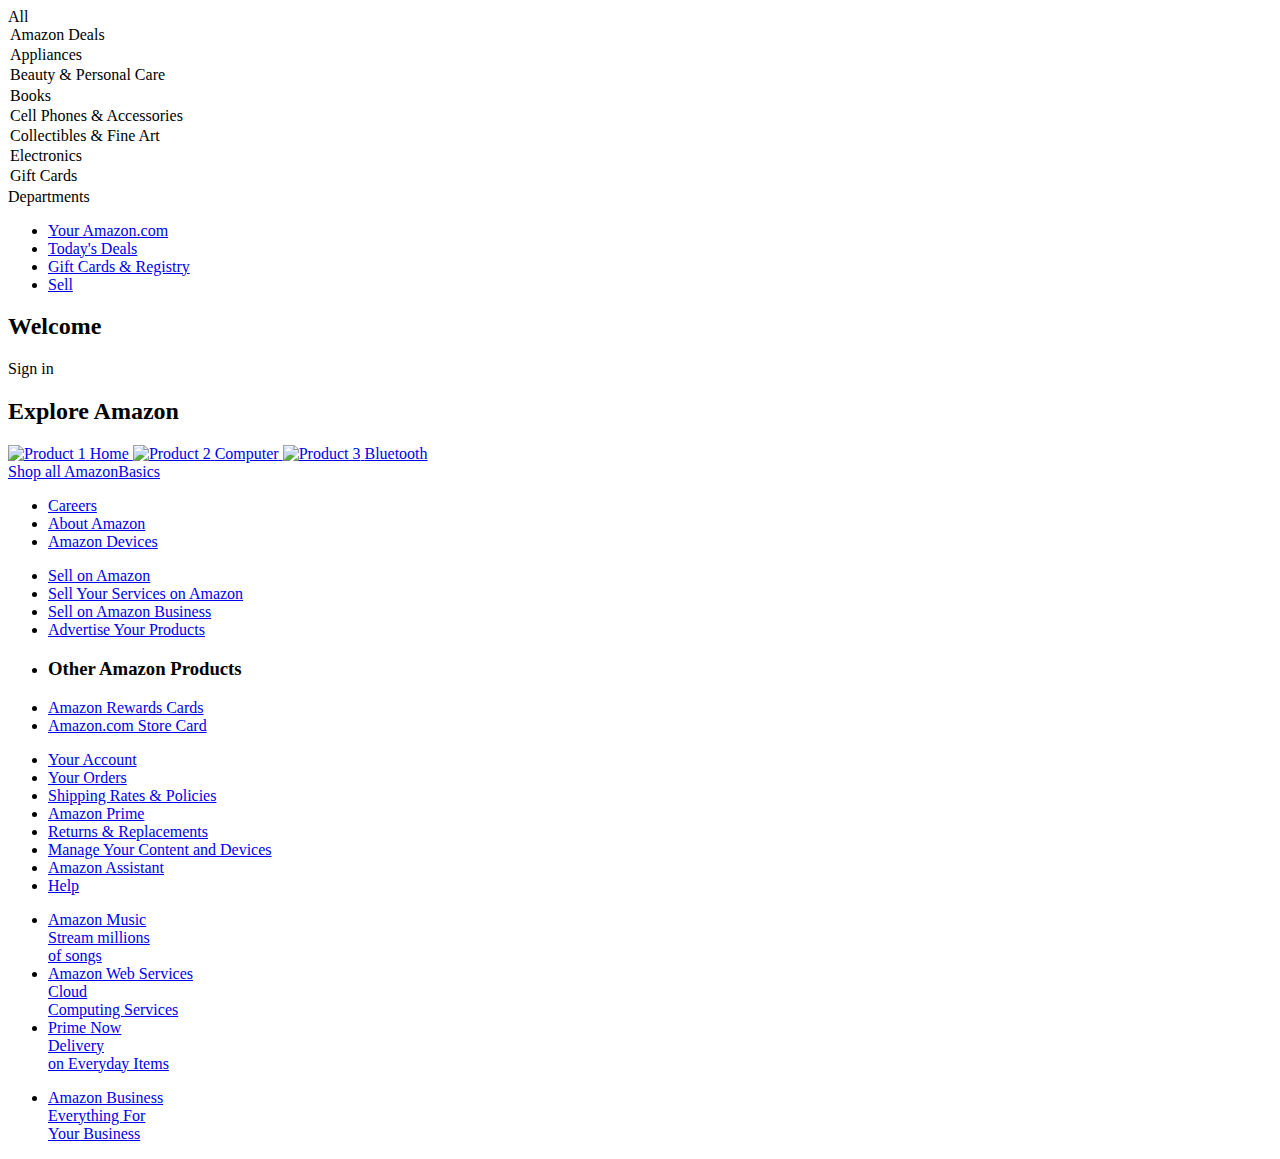
==== index.html @ 5ff18f91 "index.html created online with Bitbucket" ====
<!DOCTYPE html>
<html>

<head>
  <meta charset="utf-8">
  <meta name="viewport" content="width=device-width, initial-scale=1">
  <title>Amazon.com: Online Shopping</title>
 <link rel="stylesheet" href="https://maxcdn.bootstrapcdn.com/bootstrap/3.3.7/css/bootstrap.min.css" integrity="sha384-BVYiiSIFeK1dGmJRAkycuHAHRg32OmUcww7on3RYdg4Va+PmSTsz/K68vbdEjh4u"     
  <link rel="stylesheet" href="css/style.css"/>
</head>

<body>
 
  <header>
    <div class="nav-right">
      </div>
        <div id="nav-search">
          <form>
            <div class="nav-left">
              <span class="nav-search-label">All</span>
                <option value="warehouse deals">Amazon Deals</option>
                <option value="appliances">Appliances</option>
                <option value="beauty">Beauty &amp; Personal Care</option>
                <option value="books">Books</option>
                <option value="mobile">Cell Phones &amp; Accessories</option>
                <option value="collectibles">Collectibles &amp; Fine Art</option>
                <option value="electronics">Electronics</option>
                <option value="gift-cards">Gift Cards</option>
                 </select>
            </div>
          </form>
    </div>

    <nav id="nav-main">
      <div class="nav-left">
        <div class="nav-shop">
            Departments
          </a>
        </div>
      </div>
       </div>
      <div class="nav-fill">
        <ul>
          <li><a href="#">Your Amazon.com</a></li>
          <li><a href="#">Today's Deals</a></li>
          <li><a href="#">Gift Cards &amp; Registry</a></li>
          <li><a href="#">Sell</a></li>
        </ul>
      </div>
    </nav>
  </header>
<section id="products">
        <div class="col text-center" id="welcome">
              <h2>Welcome</h2>
              <p>Sign in</p>
            </div>
          </div>
            <div class="col" id="Products">
              <h2>Explore Amazon</h2>
              <a href="#" class="thumbnail text-center">
                <img src="img/product_1.jpg" alt="Product 1">
                <span class="caption">Home</span>
              </a>
              <a href="#" class="thumbnail text-center">
                <img src="img/product_3.jpg" alt="Product 2">
                <span class="caption">Computer</span>
              </a>

              <a href="#" class="thumbnail text-center">
                <img src="img/product_4.jpg" alt="Product 3">
                <span class="caption">Bluetooth</span>
              </a><div class="footer">
                <a href="#">Shop all AmazonBasics</a>
              </div>
            </div>
            </div>
          </div>
      </div>
    </div>
  </section>
<div class="middle">
      <div class="center">
        <ul>
          <li><a href="#">Careers</a></li>
          <li><a href="#">About Amazon</a></li>
          <li><a href="#">Amazon Devices</a></li>
        </ul>
        <ul>
          <li><a href="#">Sell on Amazon</a></li>
          <li><a href="#">Sell Your Services on Amazon</a></li>
          <li><a href="#">Sell on Amazon Business</a></li>
          <li><a href="#">Advertise Your Products</a></li>
        </ul>
        <ul>
          <li><h3>Other Amazon Products</h3></li>
          <li><a href="#">Amazon Rewards Cards</a></li>
          <li><a href="#">Amazon.com Store Card</a></li>
        </ul>
        <ul>
          <li><a href="#">Your Account</a></li>
          <li><a href="#">Your Orders</a></li>
          <li><a href="#">Shipping Rates &amp; Policies</a></li>
          <li><a href="#">Amazon Prime</a></li>
          <li><a href="#">Returns &amp; Replacements</a></li>
          <li><a href="#">Manage Your Content and Devices</a></li>
          <li><a href="#">Amazon Assistant</a></li>
          <li><a href="#">Help</a></li>
        </ul>
      </div>
    </div>

    <div class="bottom">
      <div class="center">
        <ul>
          <li><a href="#">Amazon Music<br/><span>Stream millions<br> of songs</span></a></li>
          <li><a href="#">Amazon Web Services<br/><span> Cloud<br> Computing Services</span></a></li>
          <li><a href="#">Prime Now<br/><span>Delivery<br> on Everyday Items</span></a></li>
        </ul>
        <ul>
          <li><a href="#">Amazon Business<br/><span>Everything For<br> Your Business</span></a></li>
        </ul>

           </div>
  </footer>

</body>
</html>
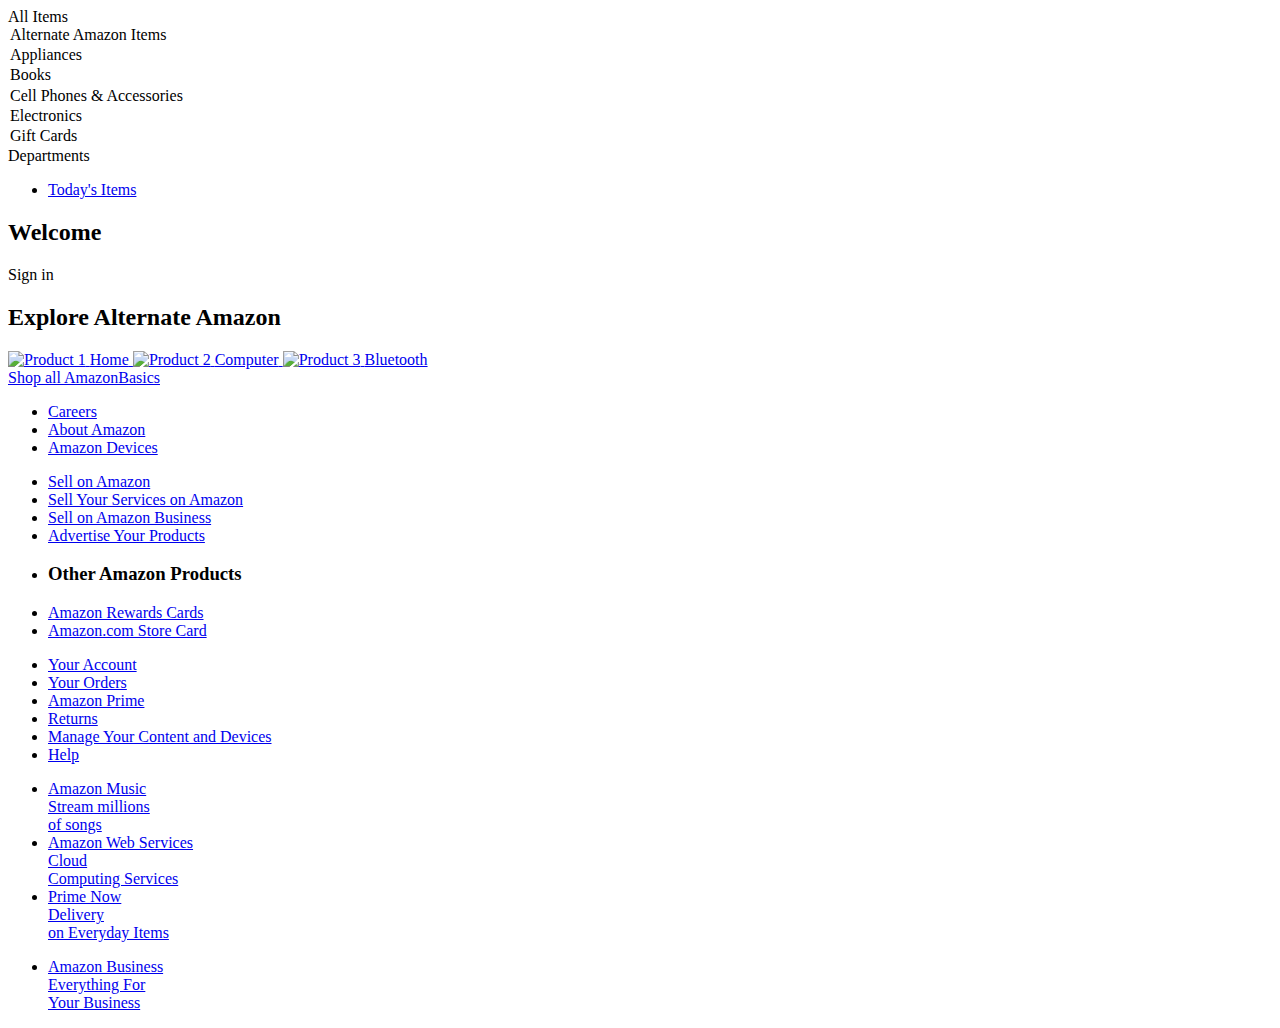
==== commit 77d9b049: "index.html edited online with Bitbucket" ====
--- a/index.html
+++ b/index.html
@@ -4,9 +4,8 @@
 <head>
   <meta charset="utf-8">
   <meta name="viewport" content="width=device-width, initial-scale=1">
-  <title>Amazon.com: Online Shopping</title>
+  <title>Alternate Amazon Website</title>
  <link rel="stylesheet" href="https://maxcdn.bootstrapcdn.com/bootstrap/3.3.7/css/bootstrap.min.css" integrity="sha384-BVYiiSIFeK1dGmJRAkycuHAHRg32OmUcww7on3RYdg4Va+PmSTsz/K68vbdEjh4u"     
-  <link rel="stylesheet" href="css/style.css"/>
 </head>
 
 <body>
@@ -17,13 +16,11 @@
         <div id="nav-search">
           <form>
             <div class="nav-left">
-              <span class="nav-search-label">All</span>
-                <option value="warehouse deals">Amazon Deals</option>
+              <span class="nav-search-label">All Items</span>
+                <option value="warehouse deals">Alternate Amazon Items</option>
                 <option value="appliances">Appliances</option>
-                <option value="beauty">Beauty &amp; Personal Care</option>
                 <option value="books">Books</option>
                 <option value="mobile">Cell Phones &amp; Accessories</option>
-                <option value="collectibles">Collectibles &amp; Fine Art</option>
                 <option value="electronics">Electronics</option>
                 <option value="gift-cards">Gift Cards</option>
                  </select>
@@ -41,10 +38,7 @@
        </div>
       <div class="nav-fill">
         <ul>
-          <li><a href="#">Your Amazon.com</a></li>
-          <li><a href="#">Today's Deals</a></li>
-          <li><a href="#">Gift Cards &amp; Registry</a></li>
-          <li><a href="#">Sell</a></li>
+          <li><a href="#">Today's Items</a></li>
         </ul>
       </div>
     </nav>
@@ -56,7 +50,7 @@
             </div>
           </div>
             <div class="col" id="Products">
-              <h2>Explore Amazon</h2>
+              <h2>Explore Alternate Amazon</h2>
               <a href="#" class="thumbnail text-center">
                 <img src="img/product_1.jpg" alt="Product 1">
                 <span class="caption">Home</span>
@@ -99,11 +93,9 @@
         <ul>
           <li><a href="#">Your Account</a></li>
           <li><a href="#">Your Orders</a></li>
-          <li><a href="#">Shipping Rates &amp; Policies</a></li>
           <li><a href="#">Amazon Prime</a></li>
-          <li><a href="#">Returns &amp; Replacements</a></li>
+          <li><a href="#">Returns</a></li>
           <li><a href="#">Manage Your Content and Devices</a></li>
-          <li><a href="#">Amazon Assistant</a></li>
           <li><a href="#">Help</a></li>
         </ul>
       </div>
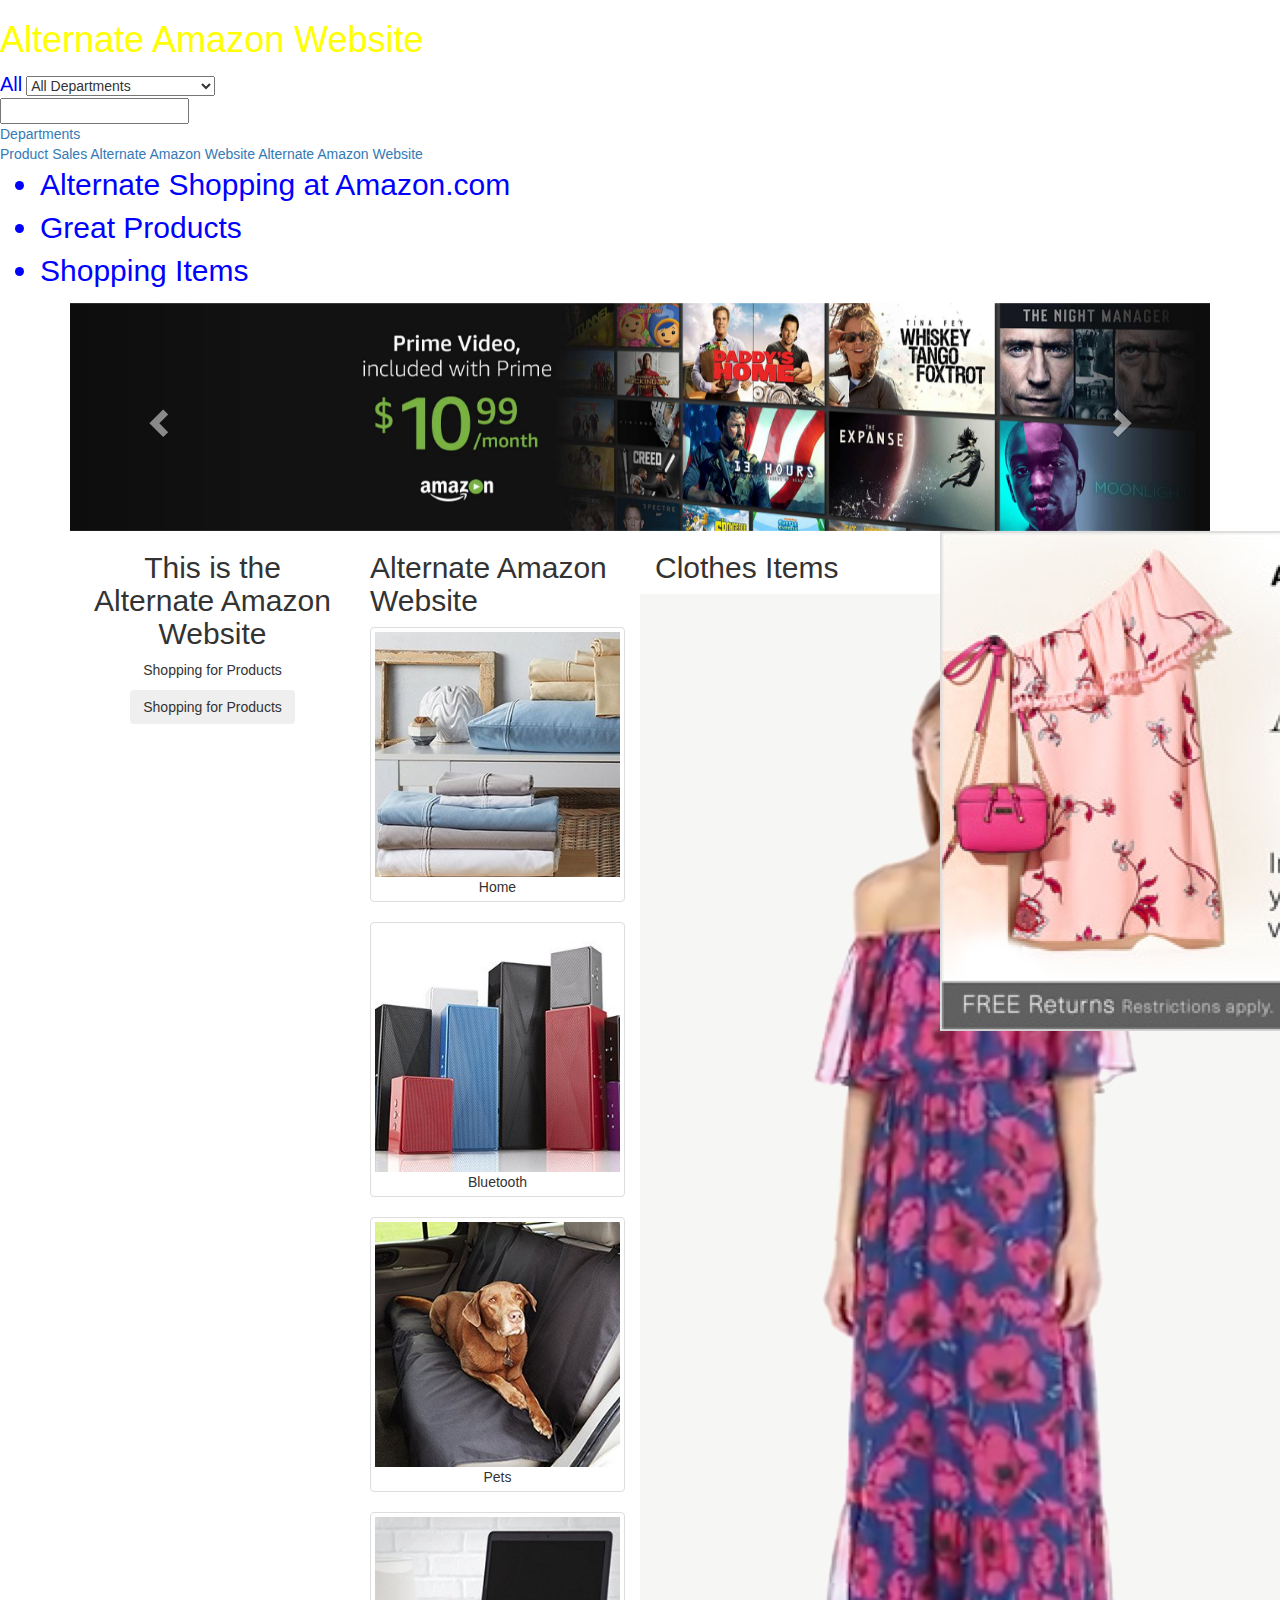
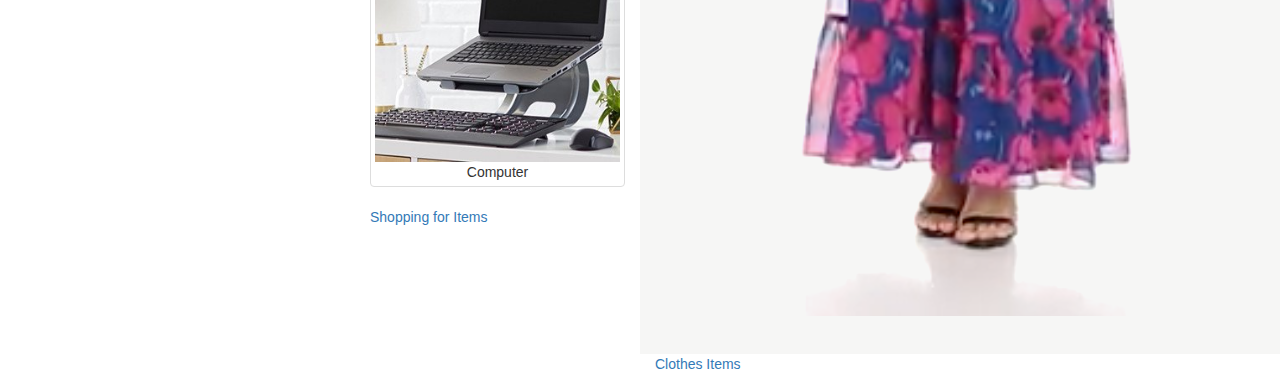
==== commit a8cc7a8c: "Add files via upload" ====
--- a/index.html
+++ b/index.html
@@ -1,119 +1,194 @@
 <!DOCTYPE html>
 <html>
-
 <head>
   <meta charset="utf-8">
   <meta name="viewport" content="width=device-width, initial-scale=1">
   <title>Alternate Amazon Website</title>
- <link rel="stylesheet" href="https://maxcdn.bootstrapcdn.com/bootstrap/3.3.7/css/bootstrap.min.css" integrity="sha384-BVYiiSIFeK1dGmJRAkycuHAHRg32OmUcww7on3RYdg4Va+PmSTsz/K68vbdEjh4u"     
+  <link rel="stylesheet" href="https://maxcdn.bootstrapcdn.com/bootstrap/3.3.7/css/bootstrap.min.css" integrity="sha384-BVYiiSIFeK1dGmJRAkycuHAHRg32OmUcww7on3RYdg4Va+PmSTsz/K68vbdEjh4u" crossorigin="anonymous">
+  <link rel="stylesheet" href="css/style.css"/>
 </head>
 
 <body>
- 
+  <a id="banner" href="#"></a>
   <header>
-    <div class="nav-right">
+    <a id="nav-top"></a>
+    <div id="nav-belt">
+          <h1 style="color:yellow;" >Alternate Amazon Website</h1>
+      <div class="nav-right">
       </div>
+      <div class="nav-fill">
         <div id="nav-search">
           <form>
             <div class="nav-left">
-              <span class="nav-search-label">All Items</span>
-                <option value="warehouse deals">Alternate Amazon Items</option>
+              <span class="nav-search-label" style="color:blue;font-size:20px;">All</span>
+              <i class="fa fa-caret-down" aria-hidden="true"></i>
+              <select id="nav-search-select">
+                <option selected="selected" value="aps">All Departments</option>
+                <option value="alexa-skills">Alexa Skills</option>
+                <option value="instant-video">Amazon Video</option>
+                <option value="warehouse-deals">Amazon Warehouse Deals</option>
                 <option value="appliances">Appliances</option>
-                <option value="books">Books</option>
-                <option value="mobile">Cell Phones &amp; Accessories</option>
+                <option value="mobile-apps">Apps &amp; Games</option>
                 <option value="electronics">Electronics</option>
                 <option value="gift-cards">Gift Cards</option>
-                 </select>
+                <option value="grocery">Grocery &amp; Gourmet Food</option>
+                <option value="handmade">Handmade</option>
+                <option value="sporting">Sports &amp; Outdoors</option>
+              </select>
+            </div>
+            <div class="nav-fill">
+              <input type="text" autocomplete="off">
             </div>
           </form>
+        </div>
+      </div>
     </div>
 
     <nav id="nav-main">
       <div class="nav-left">
         <div class="nav-shop">
+          <a class="nav-a" href="#">
             Departments
+            <i class="fa fa-caret-down" aria-hidden="true"></i>
           </a>
         </div>
       </div>
-       </div>
-      <div class="nav-fill">
+      <div class="nav-right">
+        <a class="nav-a" href="#">
+          
+          
+        </a>
+
+        <a class="nav-a" href="#">
+         
+          <i class="fa fa-caret-down" aria-hidden="true"></i>
+        </a>
+
+        <a class="nav-a" href="#">
+          Product Sales
+        </a>
+
+        <a  href="#">
+          Alternate Amazon Website
+        </a>
+
+        <a  href="#">
+          Alternate Amazon Website
+        </a>
+      </div>
+      <div class="nav-fill" >
         <ul>
-          <li><a href="#">Today's Items</a></li>
+          <li style="color:blue;font-size:30px;"><a style="color:blue;font-size:30px;"href="#">Alternate Shopping at Amazon.com</a></li>
+          <li style="color:blue;font-size:30px;"><a style="color:blue;font-size:30px;"href="#">Great Products</a></li>
+          <li style="color:blue;font-size:30px;"><a style="color:blue;font-size:30px;"href="#">Shopping Items</a></li>
         </ul>
       </div>
     </nav>
   </header>
-<section id="products">
-        <div class="col text-center" id="welcome">
-              <h2>Welcome</h2>
-              <p>Sign in</p>
+
+  <section id="promo">
+    <div class="container">
+      <div class="row">
+        <div class="col-lg-12">
+          <div id="promo-carousel" class="carousel slide" data-ride="carousel">
+            <div class="carousel-inner" role="listbox">
+              <div class="item active">
+                <img src="img/slide_1.jpg">
+              </div>
+              <div class="item">
+                <img src="img/slide_2.jpg">
+              </div>
+              <div class="item">
+                <img src="img/slide_3.jpg">
+              </div>
+              <div class="item">
+                <img src="img/slide_4.jpg">
+              </div>
+              <div class="item">
+                <img src="img/slide_5.jpg">
+              </div>
+              <div class="item">
+                <img src="img/slide_6.jpg">
+              </div>
+              <div class="item">
+                <img src="img/slide_7.jpg">
+              </div>
+            </div>
+
+            <!-- Controls -->
+            <a class="left carousel-control" href="#promo-carousel" role="button" data-slide="prev">
+              <span class="glyphicon glyphicon-chevron-left" aria-hidden="true"></span>
+              <span class="sr-only">Previous</span>
+            </a>
+            <a class="right carousel-control" href="#promo-carousel" role="button" data-slide="next">
+              <span class="glyphicon glyphicon-chevron-right" aria-hidden="true"></span>
+              <span class="sr-only">Next</span>
+            </a>
+          </div>
+        </div>
+      </div>
+    </div>
+  </section>
+
+  <section id="products">
+    <div class="container">
+      <div class="row">
+        <div class="col-lg-12">
+          <div class="col-lg-3">
+            <div class="col text-center" id="welcome">
+              <h2>This is the Alternate Amazon Website</h2>
+              <p>Shopping for Products</p>
+              <button class="btn">Shopping for Products</button>
             </div>
           </div>
-            <div class="col" id="Products">
-              <h2>Explore Alternate Amazon</h2>
+          <div class="col-lg-3">
+            <div class="col" id="amazon-basics">
+              <h2>Alternate Amazon Website</h2>
               <a href="#" class="thumbnail text-center">
                 <img src="img/product_1.jpg" alt="Product 1">
                 <span class="caption">Home</span>
               </a>
               <a href="#" class="thumbnail text-center">
-                <img src="img/product_3.jpg" alt="Product 2">
+                <img src="img/product_2.jpg" alt="Product 2">
+                <span class="caption">Bluetooth</span>
+              </a>
+              <a href="#" class="thumbnail text-center">
+                <img src="img/product_3.jpg" alt="Product 3">
+                <span class="caption">Pets</span>
+              </a>
+              <a href="#" class="thumbnail text-center">
+                <img src="img/product_4.jpg" alt="Product 4">
                 <span class="caption">Computer</span>
               </a>
-
-              <a href="#" class="thumbnail text-center">
-                <img src="img/product_4.jpg" alt="Product 3">
-                <span class="caption">Bluetooth</span>
-              </a><div class="footer">
-                <a href="#">Shop all AmazonBasics</a>
+              <div class="footer">
+                <a href="#">Shopping for Items</a>
               </div>
             </div>
+          </div>
+          <div class="col-lg-3">
+            <div class="col" id="dress">
+              <h2>Clothes Items</h2>
+              <div class="row text-center">
+                <a href="#"><img src="img/dress.png"></a>
+              </div>
+
+              <div class="footer">
+                <a href="#">Clothes Items</a>
+              </div>
             </div>
           </div>
+          <div class="col-lg-3">
+            <div>
+              <a href="#"><img src="img/product_5.jpg" alt="Product 5"></a>
+            </div>
+          </div>
+        </div>
       </div>
     </div>
   </section>
-<div class="middle">
-      <div class="center">
-        <ul>
-          <li><a href="#">Careers</a></li>
-          <li><a href="#">About Amazon</a></li>
-          <li><a href="#">Amazon Devices</a></li>
-        </ul>
-        <ul>
-          <li><a href="#">Sell on Amazon</a></li>
-          <li><a href="#">Sell Your Services on Amazon</a></li>
-          <li><a href="#">Sell on Amazon Business</a></li>
-          <li><a href="#">Advertise Your Products</a></li>
-        </ul>
-        <ul>
-          <li><h3>Other Amazon Products</h3></li>
-          <li><a href="#">Amazon Rewards Cards</a></li>
-          <li><a href="#">Amazon.com Store Card</a></li>
-        </ul>
-        <ul>
-          <li><a href="#">Your Account</a></li>
-          <li><a href="#">Your Orders</a></li>
-          <li><a href="#">Amazon Prime</a></li>
-          <li><a href="#">Returns</a></li>
-          <li><a href="#">Manage Your Content and Devices</a></li>
-          <li><a href="#">Help</a></li>
-        </ul>
-      </div>
-    </div>
 
-    <div class="bottom">
-      <div class="center">
-        <ul>
-          <li><a href="#">Amazon Music<br/><span>Stream millions<br> of songs</span></a></li>
-          <li><a href="#">Amazon Web Services<br/><span> Cloud<br> Computing Services</span></a></li>
-          <li><a href="#">Prime Now<br/><span>Delivery<br> on Everyday Items</span></a></li>
-        </ul>
-        <ul>
-          <li><a href="#">Amazon Business<br/><span>Everything For<br> Your Business</span></a></li>
-        </ul>
+  <script src="https://ajax.googleapis.com/ajax/libs/jquery/3.2.1/jquery.min.js"></script>
+  <script src="https://maxcdn.bootstrapcdn.com/bootstrap/3.3.7/js/bootstrap.min.js" integrity="sha384-Tc5IQib027qvyjSMfHjOMaLkfuWVxZxUPnCJA7l2mCWNIpG9mGCD8wGNIcPD7Txa" crossorigin="anonymous"></script>
+</body>
 
-           </div>
-  </footer>
-
-</body>
-</html>+</html>
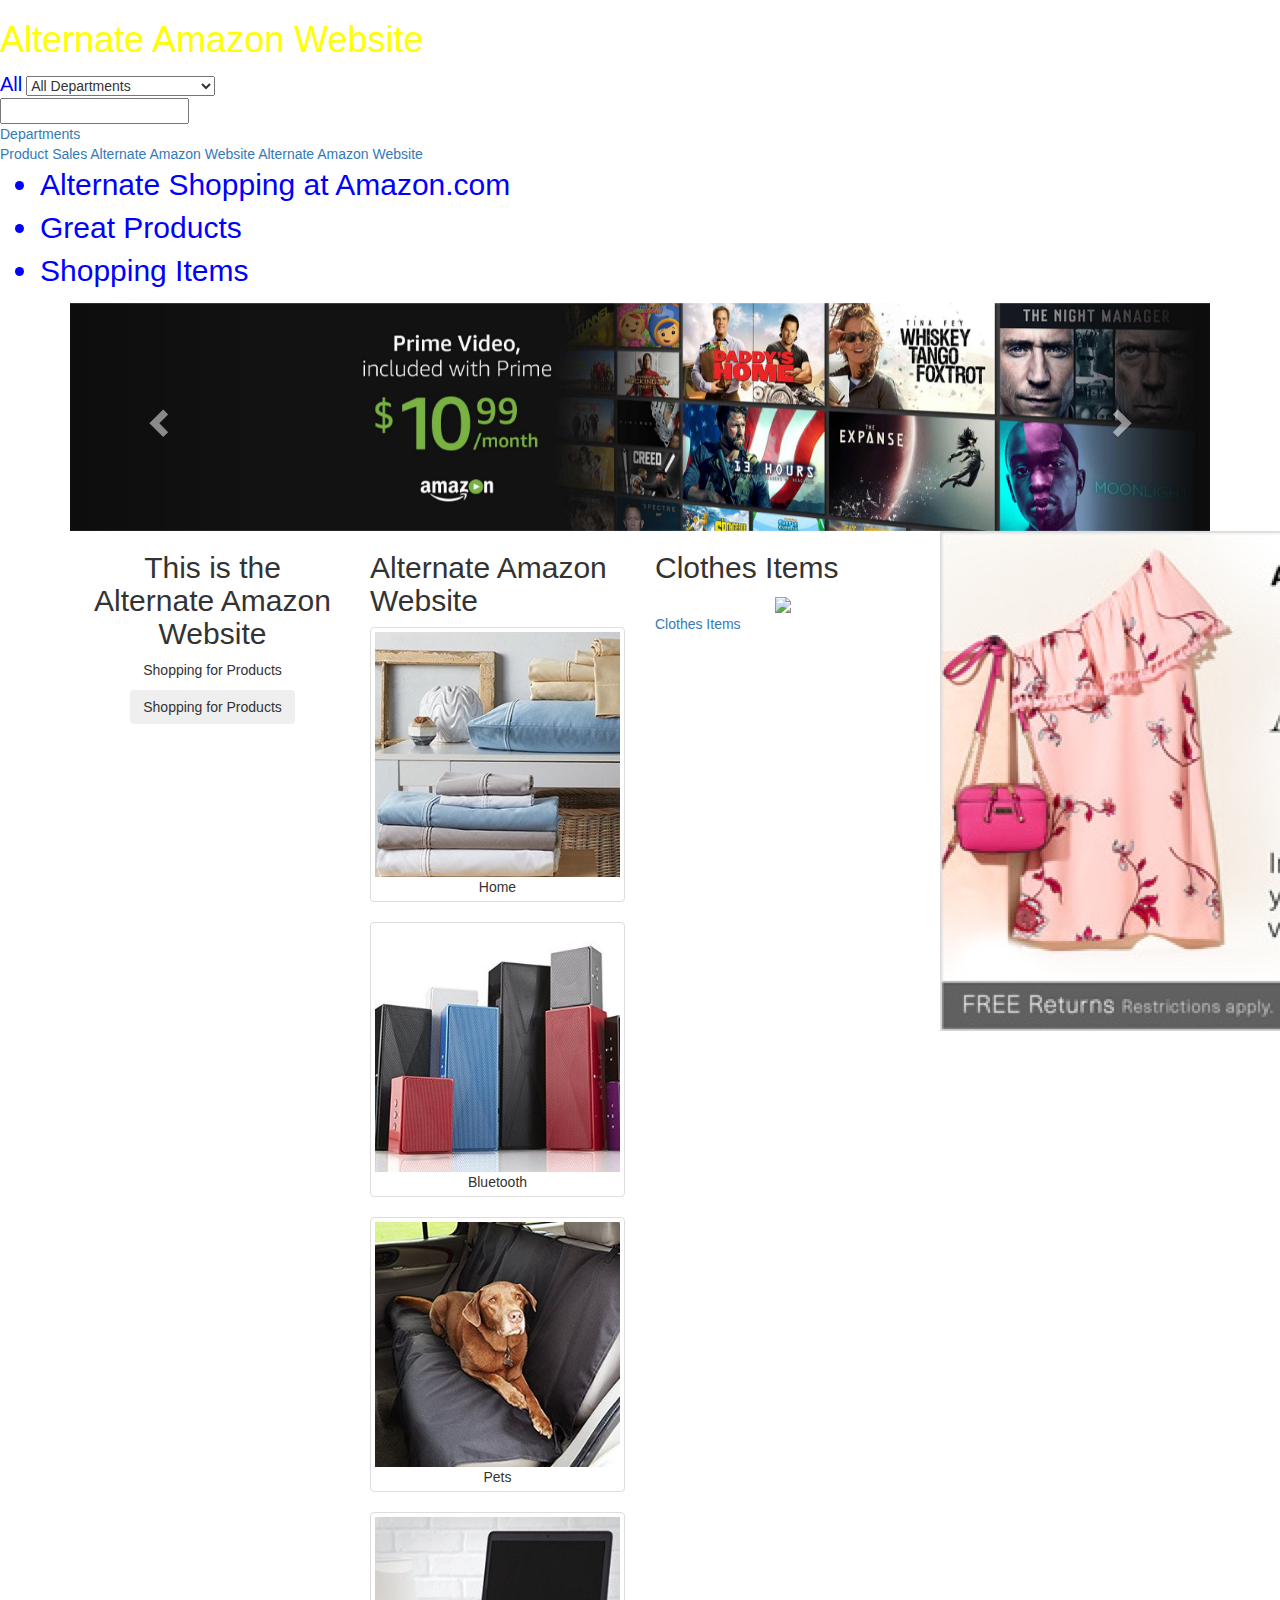
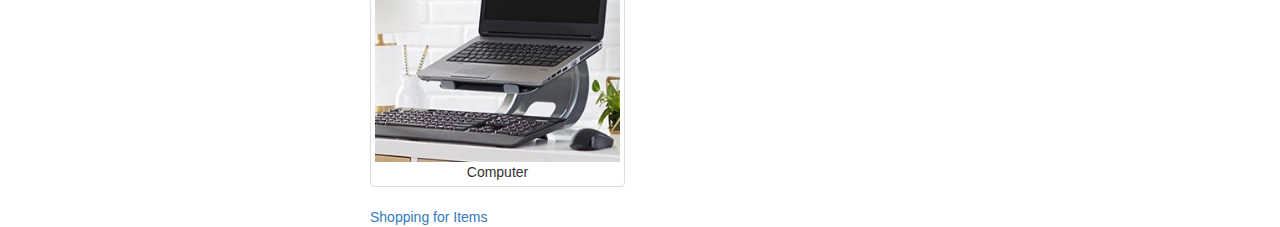
==== commit 8d6789d4: "Update index.html" ====
--- a/index.html
+++ b/index.html
@@ -5,7 +5,7 @@
   <meta name="viewport" content="width=device-width, initial-scale=1">
   <title>Alternate Amazon Website</title>
   <link rel="stylesheet" href="https://maxcdn.bootstrapcdn.com/bootstrap/3.3.7/css/bootstrap.min.css" integrity="sha384-BVYiiSIFeK1dGmJRAkycuHAHRg32OmUcww7on3RYdg4Va+PmSTsz/K68vbdEjh4u" crossorigin="anonymous">
-  <link rel="stylesheet" href="css/style.css"/>
+  <link rel="stylesheet" href="styles.css"/>
 </head>
 
 <body>
@@ -93,25 +93,25 @@
           <div id="promo-carousel" class="carousel slide" data-ride="carousel">
             <div class="carousel-inner" role="listbox">
               <div class="item active">
-                <img src="img/slide_1.jpg">
+                <img src="images/slide_1.jpg">
               </div>
               <div class="item">
-                <img src="img/slide_2.jpg">
+                <img src="images/slide_2.jpg">
               </div>
               <div class="item">
-                <img src="img/slide_3.jpg">
+                <img src="images/slide_3.jpg">
               </div>
               <div class="item">
-                <img src="img/slide_4.jpg">
+                <img src="images/slide_4.jpg">
               </div>
               <div class="item">
-                <img src="img/slide_5.jpg">
+                <img src="images/slide_5.jpg">
               </div>
               <div class="item">
-                <img src="img/slide_6.jpg">
+                <img src="images/slide_6.jpg">
               </div>
               <div class="item">
-                <img src="img/slide_7.jpg">
+                <img src="images/slide_7.jpg">
               </div>
             </div>
 
@@ -145,19 +145,19 @@
             <div class="col" id="amazon-basics">
               <h2>Alternate Amazon Website</h2>
               <a href="#" class="thumbnail text-center">
-                <img src="img/product_1.jpg" alt="Product 1">
+                <img src="images/product_1.jpg" alt="Product 1">
                 <span class="caption">Home</span>
               </a>
               <a href="#" class="thumbnail text-center">
-                <img src="img/product_2.jpg" alt="Product 2">
+                <img src="images/product_2.jpg" alt="Product 2">
                 <span class="caption">Bluetooth</span>
               </a>
               <a href="#" class="thumbnail text-center">
-                <img src="img/product_3.jpg" alt="Product 3">
+                <img src="images/product_3.jpg" alt="Product 3">
                 <span class="caption">Pets</span>
               </a>
               <a href="#" class="thumbnail text-center">
-                <img src="img/product_4.jpg" alt="Product 4">
+                <img src="images/product_4.jpg" alt="Product 4">
                 <span class="caption">Computer</span>
               </a>
               <div class="footer">
@@ -179,7 +179,7 @@
           </div>
           <div class="col-lg-3">
             <div>
-              <a href="#"><img src="img/product_5.jpg" alt="Product 5"></a>
+              <a href="#"><img src="images/product_5.jpg" alt="Product 5"></a>
             </div>
           </div>
         </div>
